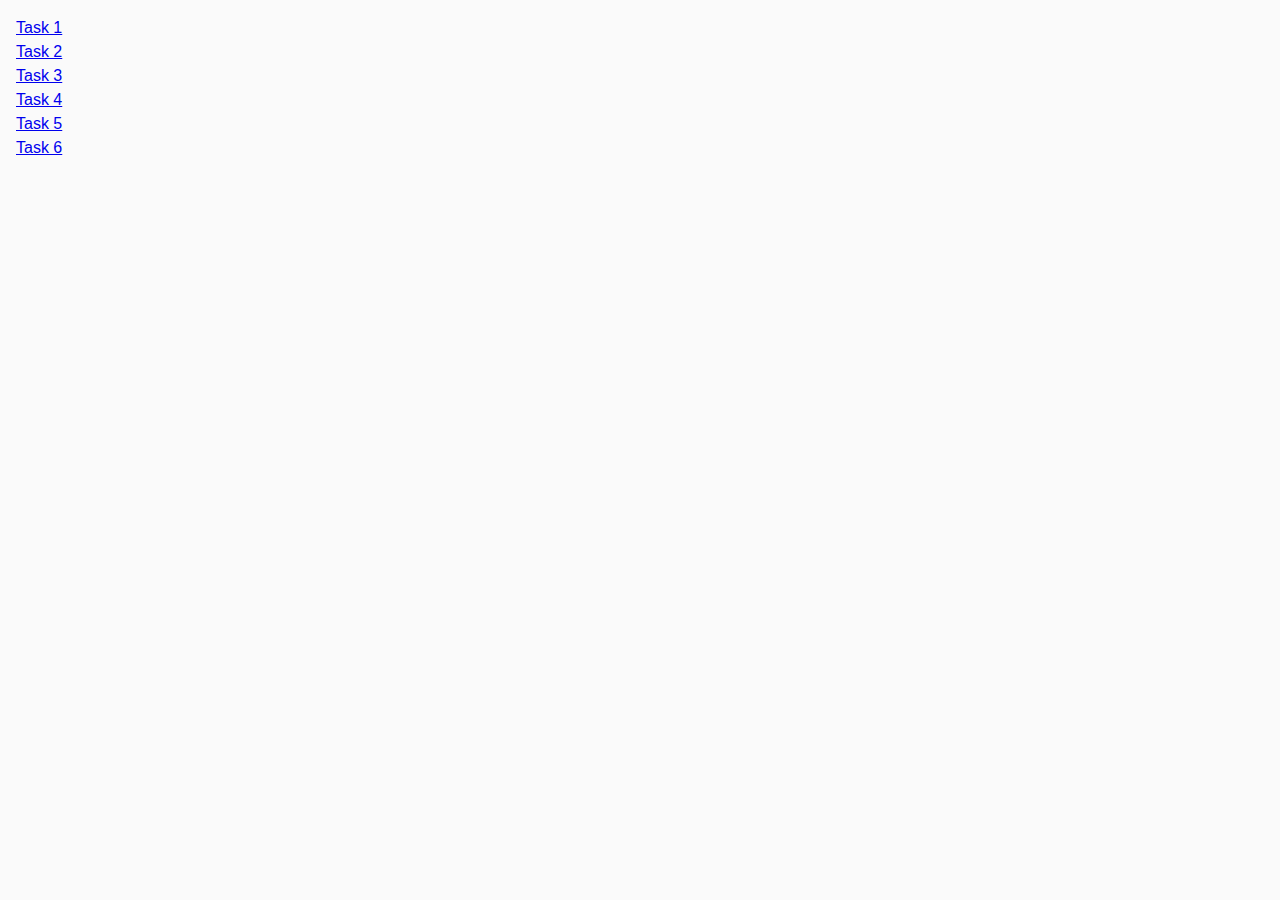
==== index.html @ 117574cd "Initial commit" ====
<!DOCTYPE html>
<html lang="ru">
  <head>
    <meta charset="UTF-8" />
    <meta http-equiv="X-UA-Compatible" content="IE=edge" />
    <meta name="viewport" content="width=device-width, initial-scale=1.0" />
    <title>Homework 7</title>

    <link rel="preconnect" href="https://fonts.googleapis.com" />
    <link rel="preconnect" href="https://fonts.gstatic.com" crossorigin />

    <link rel="stylesheet" href="css/common.css" />
  </head>
  <body>
    <ul>
      <li><a href="task-01.html">Task 1</a></li>
      <li><a href="task-02.html">Task 2</a></li>
      <li><a href="task-03.html">Task 3</a></li>
      <li><a href="task-04.html">Task 4</a></li>
      <li><a href="task-05.html">Task 5</a></li>
      <li><a href="task-06.html">Task 6</a></li>
    </ul>
  </body>
</html>
---- css/common.css ----
* {
  box-sizing: border-box;
  margin: 0;
  padding: 0;
}
/* -apple-system, BlinkMacSystemFont, 'Segoe UI', Roboto, Oxygen, */
/* Ubuntu, Cantarell, 'Open Sans', 'Helvetica Neue',  */

body {
  margin: 16px;
  font-family: 'Montserrat', sans-serif;
  -webkit-font-smoothing: antialiased;
  -moz-osx-font-smoothing: grayscale;
  background-color: #fafafa;
  color: #212121;
  line-height: 1.5;
  box-sizing: border-box;
}

ul {
  list-style: none;
  margin: 0;
  padding: 0;
}
h1,
h2 {
  margin: 0;
  padding: 0;
}
img {
  display: block;
  max-width: 100%;
  height: 300px;
  object-fit: cover;
}

#categories h2 {
  margin-bottom: 16px;
  color: #2e2f42;
  font-family: Montserrat;
  font-size: 24px;
  font-style: normal;
  font-weight: 600;
  line-height: 1.33; /* 133.333% */
  letter-spacing: 0.06em;
}

.item {
  padding: 16px;
  width: 392px;
  border-radius: 8px;
  background: #f6f6fe;
}
.item:not(:last-child) {
  margin-bottom: 24px;
}
.item > ul > li {
  padding: 8px 16px;
  width: 360px;
  border-radius: 4px;
  border: 1px solid #808080;
  color: #2e2f42;
  font-family: Montserrat;
  font-size: 16px;
  font-style: normal;
  font-weight: 400;
  line-height: 1.5; /* 150% */
  letter-spacing: 0.04em;
}
.item > ul > li:not(:last-child) {
  margin-bottom: 8px;
}
.gallery {
  margin: 0 auto;
  padding: 100px 0;
  max-width: 1128px;
  /* background-color: #fff; */
  display: flex;
  flex-wrap: wrap;
  gap: 48px 24px;
}
.gallery-item {
  width: calc((100% - 48px) / 3);
}

h1 {
  color: #2e2f42;
  font-family: Montserrat;
  font-size: 24px;
  font-style: normal;
  font-weight: 600;
  line-height: 1.33; /* 133.333% */
  letter-spacing: 0.06em;
}
button {
  transition: all 1s ease-in;
}
#name-input {
  padding: 8px 16px;
  margin-bottom: 16px;
  width: 360px;
  border-radius: 4px;
  border: 1px solid #808080;
  font-size: 16px;
  line-height: 1.5; /* 150% */
}
#name-input::placeholder {
  color: #2e2f42;
  font-family: Montserrat;
  font-size: 16px;
  font-style: normal;
  font-weight: 400;
  line-height: 1.5; /* 150% */
  letter-spacing: 0.04em;
}
#name-input:hover {
  border-radius: 4px;
  border: 1px solid #000;
}
.login-form {
  width: 360px;
  padding: 24px;
  display: flex;
  flex-wrap: wrap;
  background-color: #fff;
}
.login-form label {
  display: block;
  width: 100%;
  color: #2e2f42;
  font-family: Montserrat;
  font-size: 16px;
  font-weight: 400;
  line-height: 1.5; /* 150% */
  letter-spacing: 0.04em;
}

.login-form label input {
  display: block;
  margin-top: 8px;
  padding: 8px 16px;
  width: 100%;
  color: #2e2f42;
  font-family: Montserrat;
  font-size: 16px;
  font-weight: 400;
  line-height: 1.5; /* 150% */
  letter-spacing: 0.04em;
  border-radius: 4px;
  border: 1px solid #808080;
}
.login-form > label:not(last-of-type) {
  margin-bottom: 8px;
}
.login-form > label:last-of-type {
  margin-bottom: 16px;
}
.login-form button {
  width: 86px;
  padding: 8px 16px;
  background: #4e75ff;
  color: #fff;
  font-family: Montserrat;
  font-size: 16px;
  outline: none;
  font-weight: 500;
  line-height: 1.5; /* 150% */
  letter-spacing: 0.04em;
  border-radius: 8px;
  border: none;
  cursor: pointer;
}
.login-form > button:hover {
  background-color: #6c8cff;
}
.widget {
  margin: 0 auto;
  padding: 100px 0;
  width: 170px;
  display: flex;
  flex-direction: column;
  text-align: center;
  color: #2e2f42;
  font-family: Montserrat;
  font-size: 16px;
  font-weight: 400;
  line-height: 1.5; /* 150% */
  letter-spacing: 0.04em;
}
.widget p {
  margin-bottom: 16px;
}
.change-color {
  margin: 0 auto;
  padding: 8px 16px;
  width: 150px;
  color: #fff;
  font-family: Montserrat;
  font-size: 16px;
  font-weight: 500;
  line-height: 1.5; /* 150% */
  letter-spacing: 0.04em;
  cursor: pointer;
  outline: none;
  border-radius: 8px;
  background: #4e75ff;
  border: none;
}
.change-color:hover {
  background-color: #6c8cff;
}
#controls {
  padding: 32px;
  display: flex;
  gap: 16px;
}
#controls input {
  padding: 8px 70px;
  border-radius: 8px;
  border: 1px solid #808080;
  background-color: transparent;
}
#controls button {
  width: 120px;
  padding: 8px 16px;
  border-radius: 8px;
  color: #fff;
  font-family: Montserrat;
  font-size: 16px;
  font-style: normal;
  font-weight: 500;
  line-height: 1.5; /* 150% */
  letter-spacing: 0.04em;
  outline: none;
  border: transparent;
  cursor: pointer;
}
#controls > button:first-of-type {
  background-color: #4e75ff;
}
#controls > button:first-of-type:hover {
  background-color: #6c8cff;
}
#controls > button:last-of-type {
  background-color: #ff4e4e;
}
#controls > button:last-of-type:hover {
  background-color: #ff7070;
}

#boxes {
  display: flex;
  flex-wrap: wrap;
  flex-shrink: 0;
}

#boxes div {
  width: 30px;
  height: 30px;
  margin: 5px;
}
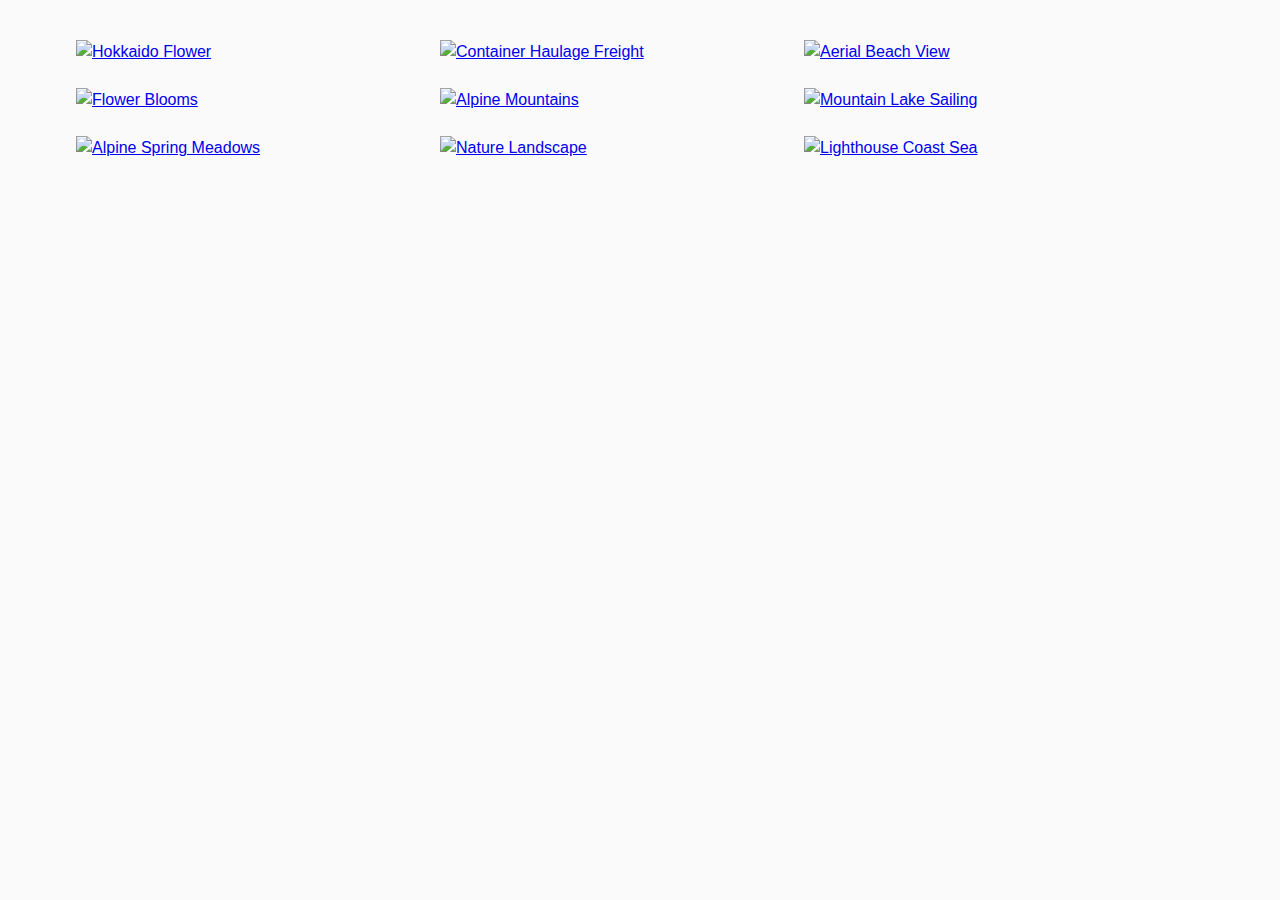
==== commit 85a673b9: "hw_done" ====
--- a/index.html
+++ b/index.html
@@ -1,24 +1,25 @@
 <!DOCTYPE html>
-<html lang="ru">
+<html lang="en">
   <head>
     <meta charset="UTF-8" />
     <meta http-equiv="X-UA-Compatible" content="IE=edge" />
     <meta name="viewport" content="width=device-width, initial-scale=1.0" />
-    <title>Homework 7</title>
+    <title>Homework 8</title>
 
-    <link rel="preconnect" href="https://fonts.googleapis.com" />
-    <link rel="preconnect" href="https://fonts.gstatic.com" crossorigin />
-
-    <link rel="stylesheet" href="css/common.css" />
+    <link
+      href="
+https://cdn.jsdelivr.net/npm/basiclightbox@5.0.4/dist/basicLightbox.min.css
+"
+      rel="stylesheet"
+    />
+    <link rel="stylesheet" href="./css/styles.css" />
   </head>
   <body>
-    <ul>
-      <li><a href="task-01.html">Task 1</a></li>
-      <li><a href="task-02.html">Task 2</a></li>
-      <li><a href="task-03.html">Task 3</a></li>
-      <li><a href="task-04.html">Task 4</a></li>
-      <li><a href="task-05.html">Task 5</a></li>
-      <li><a href="task-06.html">Task 6</a></li>
-    </ul>
+    <ul class="gallery"></ul>
+
+    <script src="
+https://cdn.jsdelivr.net/npm/basiclightbox@5.0.4/dist/basicLightbox.min.js
+"></script>
+    <script src="./js/gallery.js"></script>
   </body>
 </html>
--- a/css/styles.css
+++ b/css/styles.css
@@ -0,0 +1,59 @@
+* {
+  box-sizing: border-box;
+  margin: 0;
+  padding: 0;
+}
+/* -apple-system, BlinkMacSystemFont, 'Segoe UI', Roboto, Oxygen, */
+/* Ubuntu, Cantarell, 'Open Sans', 'Helvetica Neue',  */
+
+/* svg{
+<symbol id="icon-bxs_hand-downhand-pointer" viewBox="0 0 32 32">
+<path fill="#4e75ff" style="fill: var(--color1, #4e75ff)" d="M10.296 29.025c0.24 0.199 0.542 0.308 0.853 0.308h14.184c0.707 0 1.386-0.281 1.886-0.781s0.781-1.178 0.781-1.886v-9.613c-0-0.656-0.242-1.289-0.68-1.778s-1.040-0.799-1.692-0.872l-9.628-1.071v-8c0-0.707-0.281-1.386-0.781-1.886s-1.178-0.781-1.886-0.781c-0.707 0-1.386 0.281-1.886 0.781s-0.781 1.178-0.781 1.886v16l-4.040-1.616c-0.338-0.135-0.699-0.2-1.062-0.19s-0.721 0.094-1.051 0.247c-0.33 0.153-0.625 0.372-0.867 0.643s-0.426 0.589-0.541 0.934l-0.151 0.453c-0.085 0.254-0.091 0.528-0.018 0.786s0.223 0.488 0.43 0.659l6.929 5.776z"></path>
+</symbol>
+} */
+body {
+  margin: 16px;
+  font-family: 'Montserrat', sans-serif;
+  -webkit-font-smoothing: antialiased;
+  -moz-osx-font-smoothing: grayscale;
+  background-color: #fafafa;
+  color: #212121;
+  line-height: 1.5;
+  box-sizing: border-box;
+}
+
+ul {
+  list-style: none;
+  margin: 0;
+  padding: 0;
+}
+h1,
+h2 {
+  margin: 0;
+  padding: 0;
+}
+a {
+  cursor: pointer;
+}
+.gallery img {
+  display: block;
+  max-width: 100%;
+  width: 340px;
+  flex-shrink: 0;
+  /* height: 300px; */
+  object-fit: cover;
+  transition: transform 0.5s ease-in-out;
+}
+
+.gallery {
+  max-width: 1128px;
+  padding: 24px 0;
+  margin: 0 auto;
+  display: flex;
+  flex-wrap: wrap;
+  gap: 24px;
+}
+
+.gallery img:hover {
+  transform: scale(1.044);
+}
